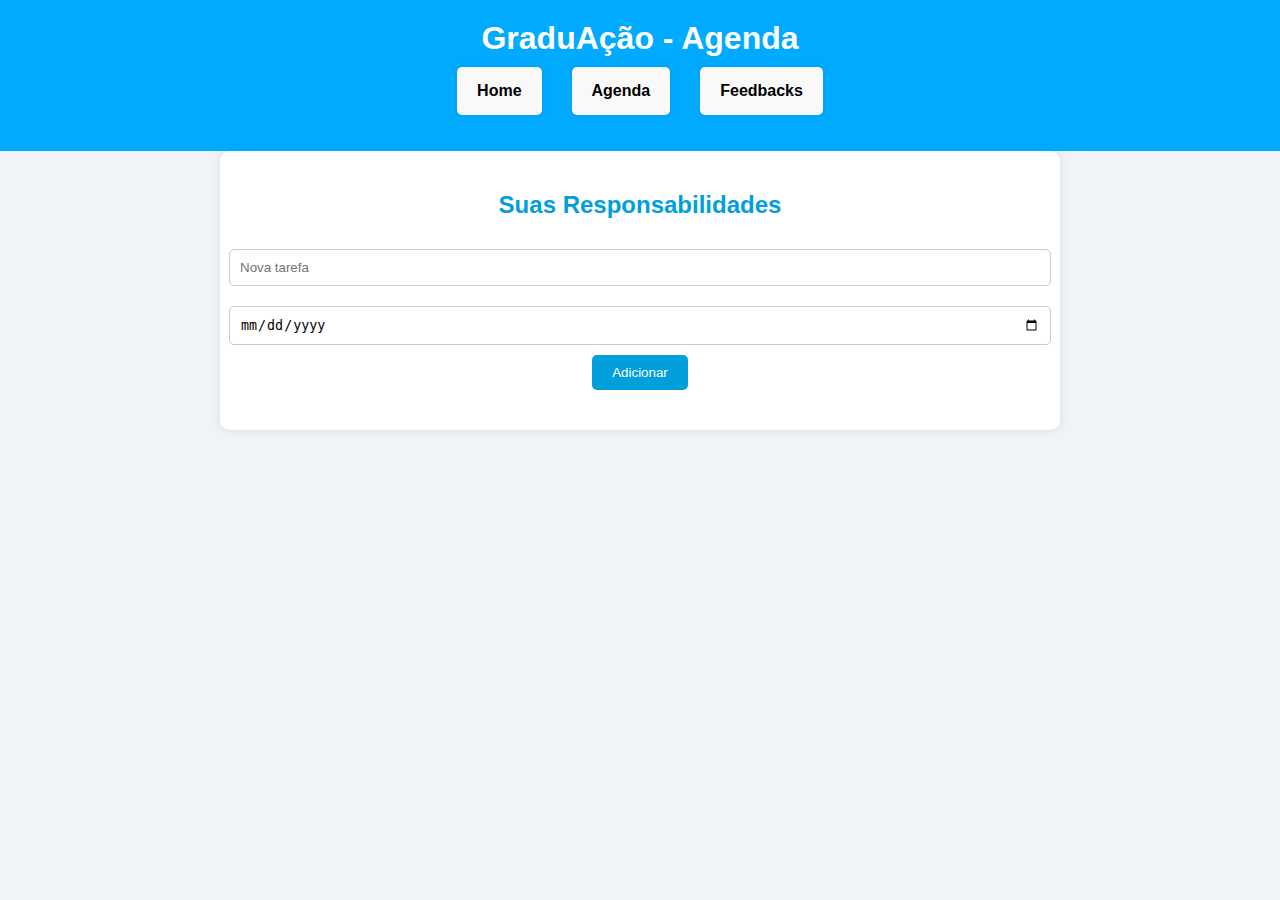
==== agenda.html @ e7c05862 "first commit" ====
<!DOCTYPE html>
<html lang="pt-br">
<head>
    <meta charset="UTF-8">
    <meta name="viewport" content="width=device-width, initial-scale=1.0">
    <title>GraduAção</title>
    <link rel="stylesheet" href="styles.css">
</head>
<body>
    <header>
        <h1>GraduAção - Agenda</h1>
        <nav>
            <ul>
                <li><a href="index.html">Home</a></li>
                <li><a href="agenda.html">Agenda</a></li>
                <li><a href="feedback.html">Feedbacks</a></li>
            </ul>
        </nav>
    </header>
    <main>
        <h2>Suas Responsabilidades</h2>
        <form id="taskForm">
            <input type="text" id="taskInput" placeholder="Nova tarefa">
            <input type="date" id="taskDate">
            <button type="submit">Adicionar</button>
        </form>
        <ul id="taskList"></ul>
    </main>
    <script src="agenda.js"></script>
</body>
</html>
---- styles.css ----
body {
    font-family: 'Arial', sans-serif;
    margin: 0;
    padding: 0;
    background-color: #F0F4F8;
    color: #333333;
}

header {
    background-color: #00aaff; 
    color: white;
    padding: 20px;
    text-align: center;
    position: relative;
}

header h1 {
    margin: 0;
}

nav ul {
    list-style: none;
    padding: 0;
    display: flex;
    justify-content: center;
    margin-top: 10px;
    flex-wrap: nowrap;
}

nav ul li {
    margin: 0 15px;
}

nav ul li a {
    color: black;
    text-decoration: none;
    font-weight: bold;
    padding: 5px 10px;
    border-radius: 5px;
    transition: background-color 0.3s ease;
}

nav ul li a:hover {
    background-color: #0073b7;
}

main {
    padding: 20px;
    max-width: 800px;
    margin: 0 auto;
    background-color: white;
    border-radius: 10px;
    box-shadow: 0 0 10px rgba(0, 0, 0, 0.1);
}

h2 {
    color: #009FDB;
    text-align: center;
}

form {
    display: flex;
    flex-direction: column;
    align-items: center;
    margin-bottom: 20px;
}

form input[type="text"], form input[type="date"], form textarea {
    width: 100%;
    padding: 10px;
    margin: 10px 0;
    border: 1px solid #ccc;
    border-radius: 5px;
}

form button {
    background-color: #009FDB;
    color: white;
    padding: 10px 20px;
    border: none;
    border-radius: 5px;
    cursor: pointer;
    transition: background-color 0.3s ease;
}

form button:hover {
    background-color: #0073b7;
}

ul {
    list-style: none;
    padding: 0;
}

ul li {
    background-color: #f9f9f9;
    margin: 10px 0;
    padding: 10px;
    border-radius: 5px;
    box-shadow: 0 0 5px rgba(0, 0, 0, 0.1);
    display: flex;
    justify-content: space-between;
    align-items: center;
    flex-wrap: wrap;
}

ul li em {
    color: #666;
}

.completeBtn {
    background-color: #009FDB;
    color: white;
    padding: 5px 10px;
    border: none;
    border-radius: 5px;
    cursor: pointer;
    transition: background-color 0.3s ease;
}

.completeBtn:hover {
    background-color: #0073b7;
}

canvas {
    max-width: 100%;
    margin: 20px 0;
}

/* Media Queries for Responsiveness */
@media (max-width: 768px) {
    header {
        padding: 15px;
    }

    nav ul {
        flex-direction: row; /* Mudar para horizontal */
        flex-wrap: nowrap; /* Impedir quebra de linha */
    }

    nav ul li {
        margin: 0 5px; /* Reduzir margem entre os itens */
    }

    main {
        padding: 15px;
        max-width: 100%;
    }

    form input[type="text"], form input[type="date"], form textarea {
        width: 100%;
    }

    ul li {
        flex-direction: column;
        align-items: flex-start;
    }

    ul li em {
        display: block;
        margin-top: 5px;
    }

    .completeBtn {
        margin-top: 10px;
        align-self: flex-end;
    }
}
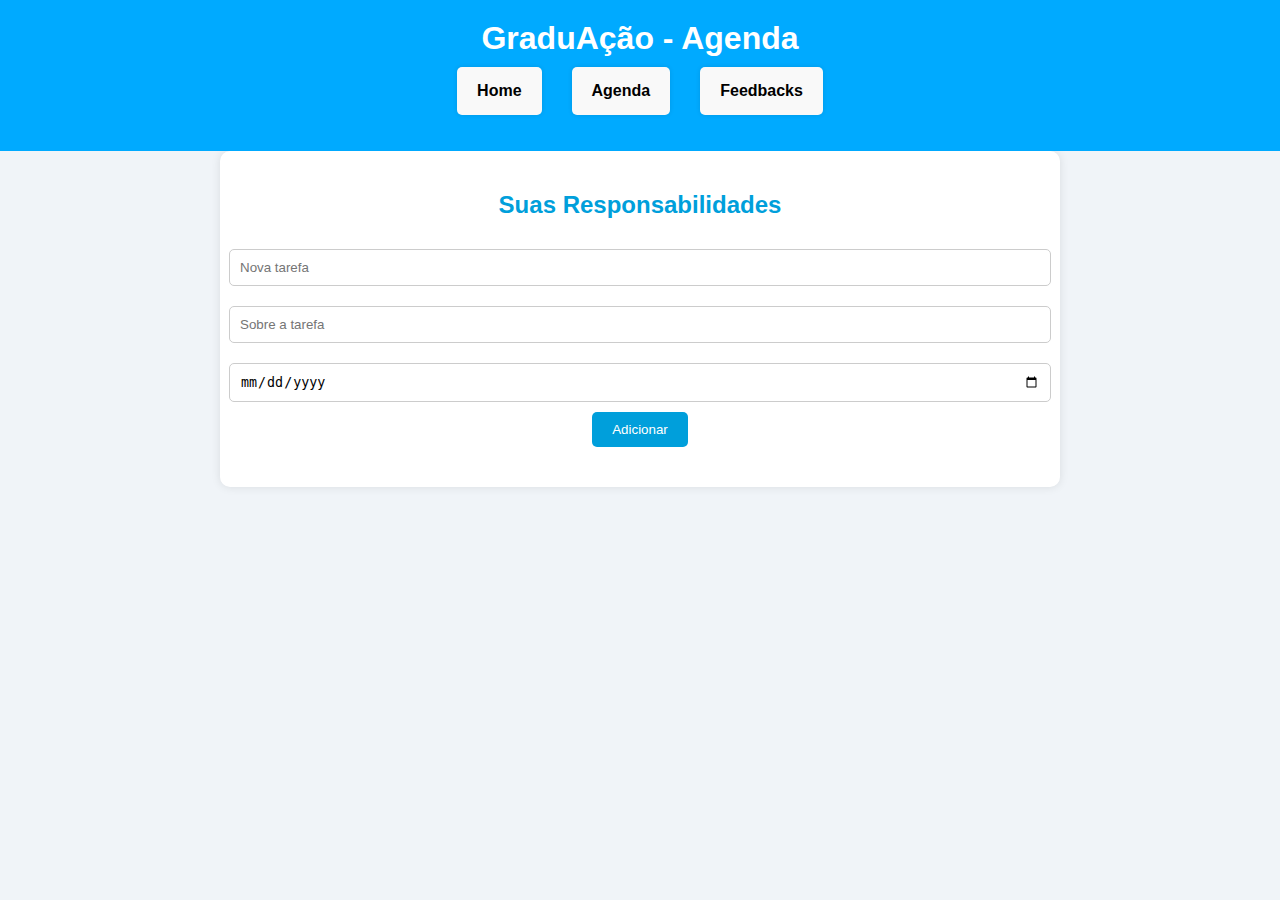
==== commit f644c841: "feat(agenda): adicao do campo sobre na pagina de agenda" ====
--- a/agenda.html
+++ b/agenda.html
@@ -21,6 +21,7 @@
         <h2>Suas Responsabilidades</h2>
         <form id="taskForm">
             <input type="text" id="taskInput" placeholder="Nova tarefa">
+            <input type="text" id="taskAboutInput" placeholder="Sobre a tarefa">
             <input type="date" id="taskDate">
             <button type="submit">Adicionar</button>
         </form>
--- a/styles.css
+++ b/styles.css
@@ -32,7 +32,7 @@
 }
 
 nav ul li a {
-    color: black;
+    color: rgb(0, 0, 0);
     text-decoration: none;
     font-weight: bold;
     padding: 5px 10px;
@@ -127,19 +127,19 @@
     margin: 20px 0;
 }
 
-/* Media Queries for Responsiveness */
+
 @media (max-width: 768px) {
     header {
         padding: 15px;
     }
 
     nav ul {
-        flex-direction: row; /* Mudar para horizontal */
-        flex-wrap: nowrap; /* Impedir quebra de linha */
+        flex-direction: row; 
+        flex-wrap: nowrap;
     }
 
     nav ul li {
-        margin: 0 5px; /* Reduzir margem entre os itens */
+        margin: 0 5px; 
     }
 
     main {
